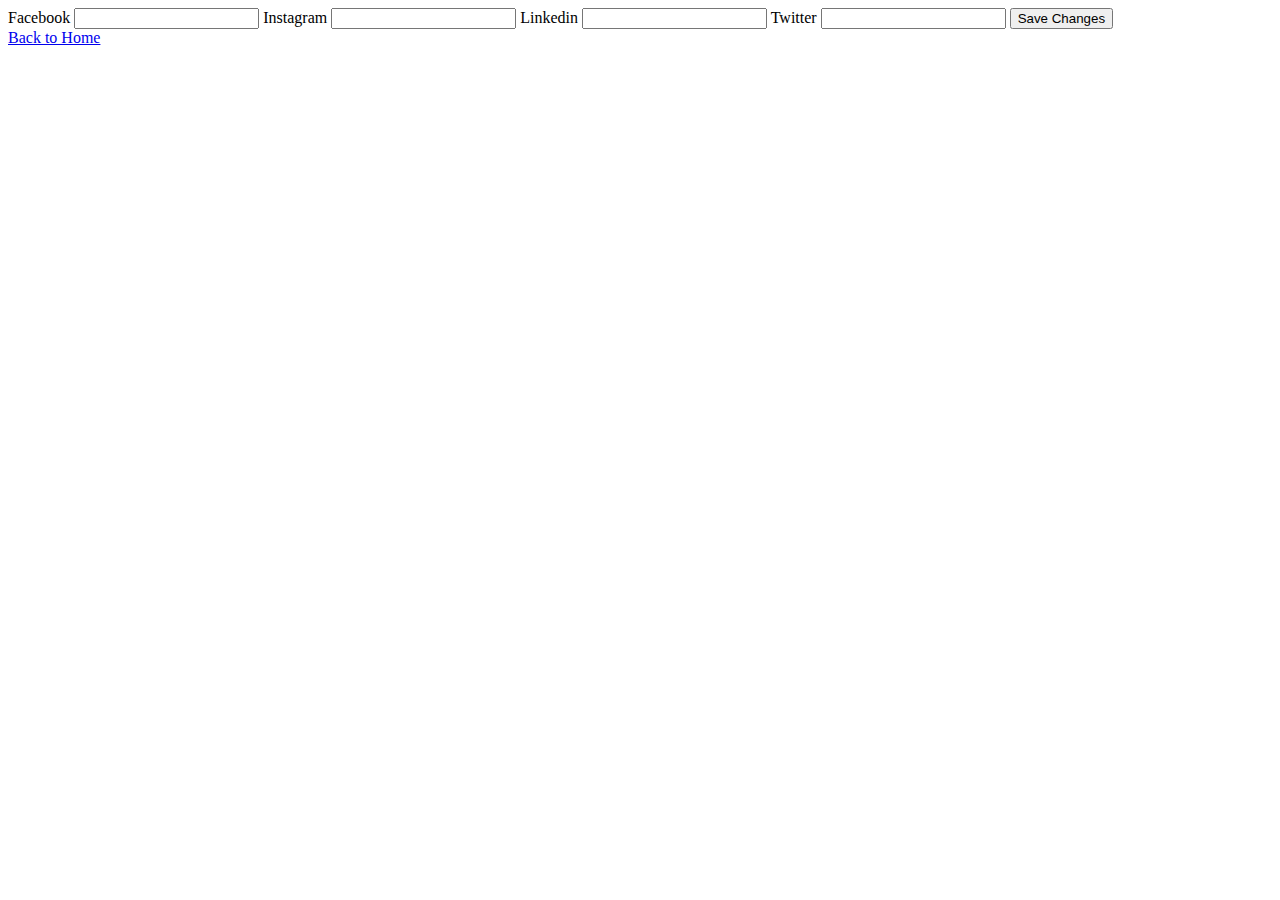
==== editProfile.html @ 0e3c0979 "first commit" ====
<!DOCTYPE html>
<html lang="en">
  <head>
    <meta charset="UTF-8" />
    <meta http-equiv="X-UA-Compatible" content="IE=edge" />
    <meta name="viewport" content="width=device-width, initial-scale=1.0" />
    <title>Edit</title>
    <link rel="stylesheet" href="./style.css" />
  </head>
  <body>
    <section class="formContainer">
      <form action="" method="POST" id="profileForm" name="profileForm">
        <label for="facebook">Facebook</label>
        <input type="text" id="facebook" />

        <label for="instagram">Instagram</label>
        <input type="text" id="instagram" />

        <label for="linkedin">Linkedin</label>
        <input type="text" id="linkedin" />

        <label for="twitter">Twitter</label>
        <input type="text" id="twitter" />
        <button type="submit" id="submitForm">Save Changes</button>
      </form>
      <a href="./index.html">Back to Home</a>
    </section>
    <script src="./app.js"></script>
  </body>
</html>
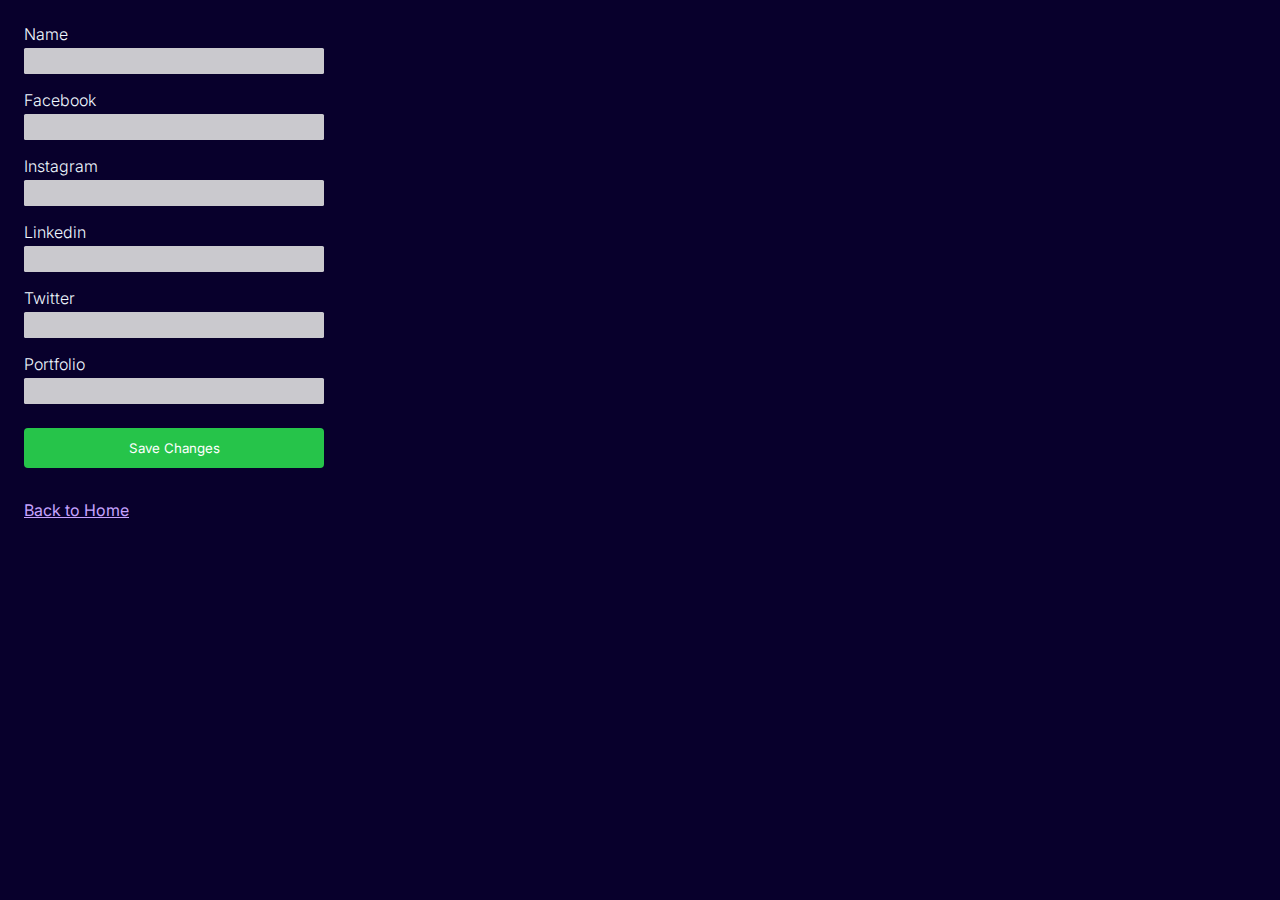
==== commit 62846563: "new UI, completely functional" ====
--- a/editProfile.html
+++ b/editProfile.html
@@ -5,11 +5,19 @@
     <meta http-equiv="X-UA-Compatible" content="IE=edge" />
     <meta name="viewport" content="width=device-width, initial-scale=1.0" />
     <title>Edit</title>
-    <link rel="stylesheet" href="./style.css" />
+    <link rel="stylesheet" href="./styles/style.css" />
+    <link rel="preconnect" href="https://fonts.gstatic.com" />
+    <link
+      href="https://fonts.googleapis.com/css2?family=Inter:wght@200;300;400;500;600;700;800;900&display=swap"
+      rel="stylesheet"
+    />
   </head>
   <body>
     <section class="formContainer">
       <form action="" method="POST" id="profileForm" name="profileForm">
+        <label for="name">Name</label>
+        <input type="text" id="name" />
+
         <label for="facebook">Facebook</label>
         <input type="text" id="facebook" />
 
@@ -21,9 +29,15 @@
 
         <label for="twitter">Twitter</label>
         <input type="text" id="twitter" />
-        <button type="submit" id="submitForm">Save Changes</button>
+
+        <label for="portfolio">Portfolio</label>
+        <input type="text" id="portfolio" />
+
+        <button type="submit" id="submitForm" class="editProfile">
+          Save Changes
+        </button>
       </form>
-      <a href="./index.html">Back to Home</a>
+      <a href="./index.html" class="back">Back to Home</a>
     </section>
     <script src="./app.js"></script>
   </body>
--- a/styles/style.css
+++ b/styles/style.css
@@ -0,0 +1,122 @@
+* {
+  font-family: Inter;
+}
+
+p {
+  color: white;
+}
+
+body {
+  background-color: #08002c;
+}
+
+.Container {
+  display: -webkit-box;
+  display: -ms-flexbox;
+  display: flex;
+  -webkit-box-orient: vertical;
+  -webkit-box-direction: normal;
+      -ms-flex-direction: column;
+          flex-direction: column;
+  -webkit-box-align: center;
+      -ms-flex-align: center;
+          align-items: center;
+  background-color: #08002c;
+}
+
+.socialLinks {
+  display: -webkit-box;
+  display: -ms-flexbox;
+  display: flex;
+  -webkit-box-orient: vertical;
+  -webkit-box-direction: normal;
+      -ms-flex-direction: column;
+          flex-direction: column;
+  font-size: 1.3rem;
+  width: 400px;
+}
+
+.socialLinks h2 {
+  color: white;
+  padding-left: 1rem;
+  margin-top: 0;
+}
+
+.socialLinks .linkContainer {
+  display: -webkit-box;
+  display: -ms-flexbox;
+  display: flex;
+  -ms-flex-pack: distribute;
+      justify-content: space-around;
+  margin-bottom: 1rem;
+}
+
+.editProfile {
+  background: rgba(48, 255, 83, 0.767);
+  color: white;
+  padding: 0.75rem 1rem;
+  margin-top: 0.5rem;
+  margin-bottom: 1rem;
+  text-decoration: none;
+  border-radius: 0.25rem;
+}
+
+button.socialItem {
+  outline: none;
+  background-color: #05001b;
+  border: none;
+  color: #d2ffe5;
+  cursor: pointer;
+}
+
+#displayLink {
+  outline: none;
+  border: none;
+  background-color: #ececec;
+  font-size: 1.2rem;
+  border-radius: 0.25rem;
+  height: -webkit-fit-content;
+  height: -moz-fit-content;
+  height: fit-content;
+  margin: 1rem;
+}
+
+#profileForm {
+  display: -webkit-box;
+  display: -ms-flexbox;
+  display: flex;
+  -webkit-box-orient: vertical;
+  -webkit-box-direction: normal;
+      -ms-flex-direction: column;
+          flex-direction: column;
+  color: white;
+  width: 300px;
+  padding: 1rem;
+}
+
+#profileForm label {
+  font-size: 1rem;
+  font-weight: 300;
+  margin-bottom: 0.25rem;
+  color: aliceblue;
+}
+
+#profileForm input {
+  margin-bottom: 1rem;
+  background-color: rgba(231, 231, 231, 0.87);
+  border: none;
+  font-size: 1.2rem;
+  border-radius: 0.1rem;
+}
+
+#profileForm button {
+  border: none;
+  outline: none;
+  cursor: pointer;
+}
+
+.back {
+  padding: 1rem;
+  color: #c6a3ff;
+}
+/*# sourceMappingURL=style.css.map */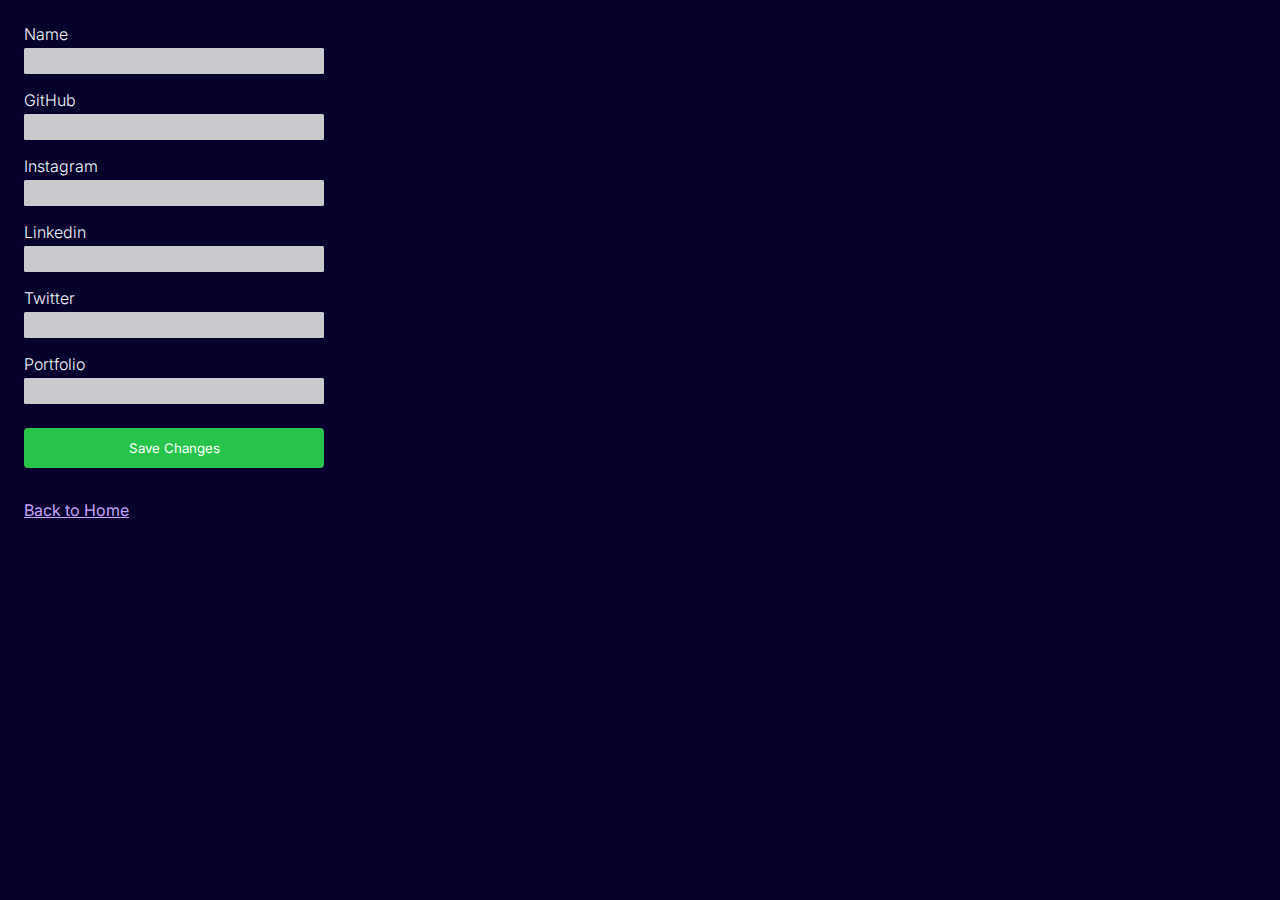
==== commit 3a8fcbb2: "added github option" ====
--- a/editProfile.html
+++ b/editProfile.html
@@ -18,8 +18,8 @@
         <label for="name">Name</label>
         <input type="text" id="name" />
 
-        <label for="facebook">Facebook</label>
-        <input type="text" id="facebook" />
+        <label for="github">GitHub</label>
+        <input type="text" id="github" />
 
         <label for="instagram">Instagram</label>
         <input type="text" id="instagram" />
